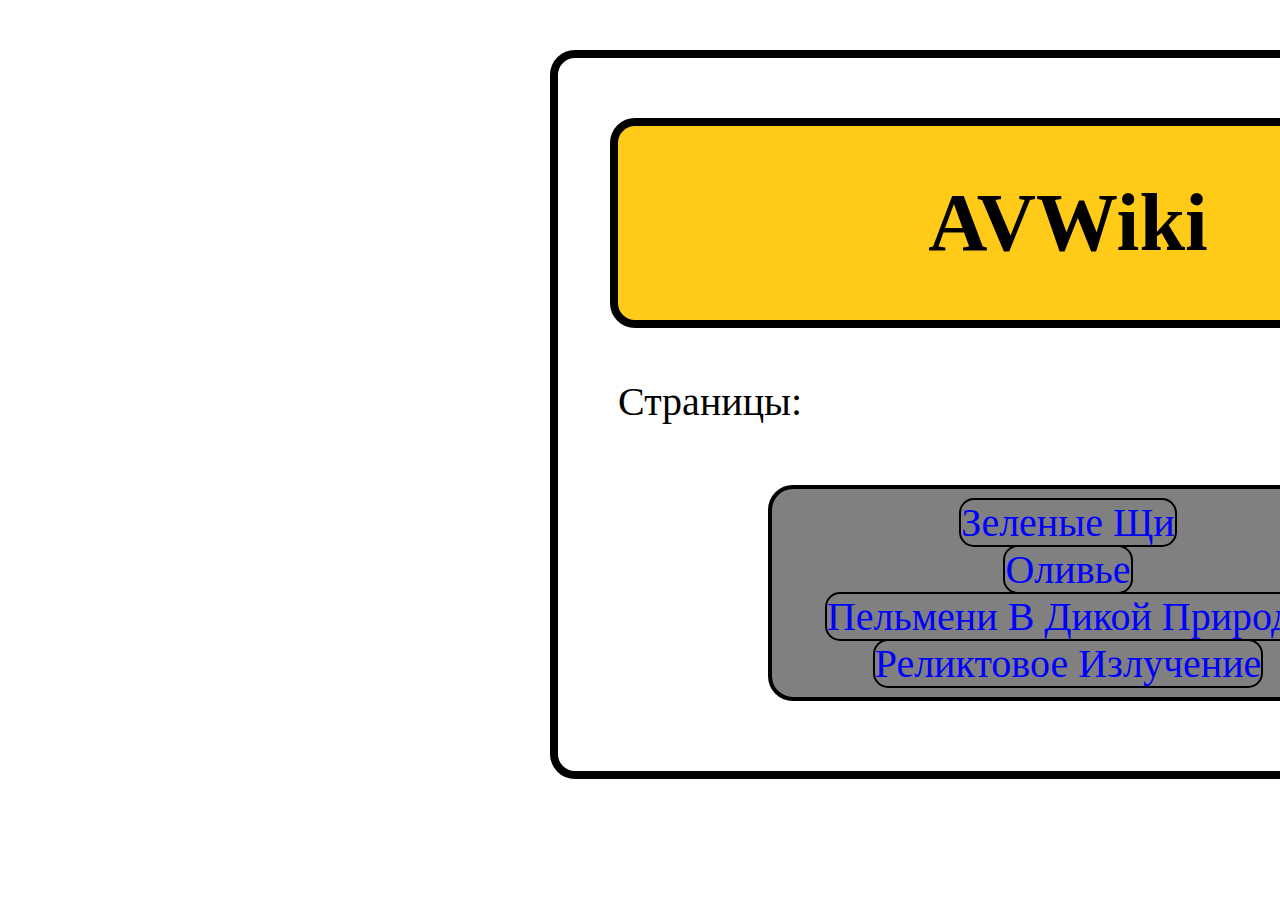
==== index.html @ bc50752f "Add Files" ====
<!DOCTYPE html>
<html lang="ru">

<head>
    <meta charset="UTF-8">
    <meta name="viewport" content="width=device-width, initial-scale=1.0">
    <title>Document</title>
    <link rel="stylesheet" href="./css.css">
</head>

<body>
    <div class="titlediv">
        <H1 class="Title">AVWiki</H1>
        <p class="intotitle">Страницы:</p>
    </div>
    <div class="divan">
        <div>
            <a href="./ISHISHI/index950.html" class="ogurec">Зеленые Щи</a>
        </div>
        <div>
            <a href="./olive/index739.html" class="ogurec">Оливье</a>
        </div>
        <div>
            <a href="./пельмени в дикой природе/Index.html" class="ogurec">Пельмени В Дикой Природе</a>
        </div>
        <div>
            <a href="./ri/index.html" class="ogurec">Реликтовое Излучение</a>
        </div>

    </div>
</body>

</html>
---- css.css ----
body {
    text-align: center;
    border: 8px solid black;
    padding: 10px;
    margin: 50px 550px;
    border-radius: 25px;
    width: 1000px;


}

.Title {
    font-weight: 1200;
    border: 8px solid black;
    padding: 50px;
    font-size: 82px;
    background-color: #ffca18;
    width: 800px;
    margin: 50px auto;
    border-radius: 25px;
}

.intotitle {
    font-weight: 1200;
    font-size: 40px;
    text-align: left;
    padding-left: 50px;
}

a {
    font-size: 40px;
    text-align: left;
    text-decoration: none;
    color: blue;
    border: 2px solid black;
    border-radius: 15px;
    margin-top: 20px;
}
.divan{
    margin: 60px 200px;
    border: 4px solid black;
    padding: 10px;
    border-radius: 25px;
    background-color: gray; 
}
.ogurec {

   
}
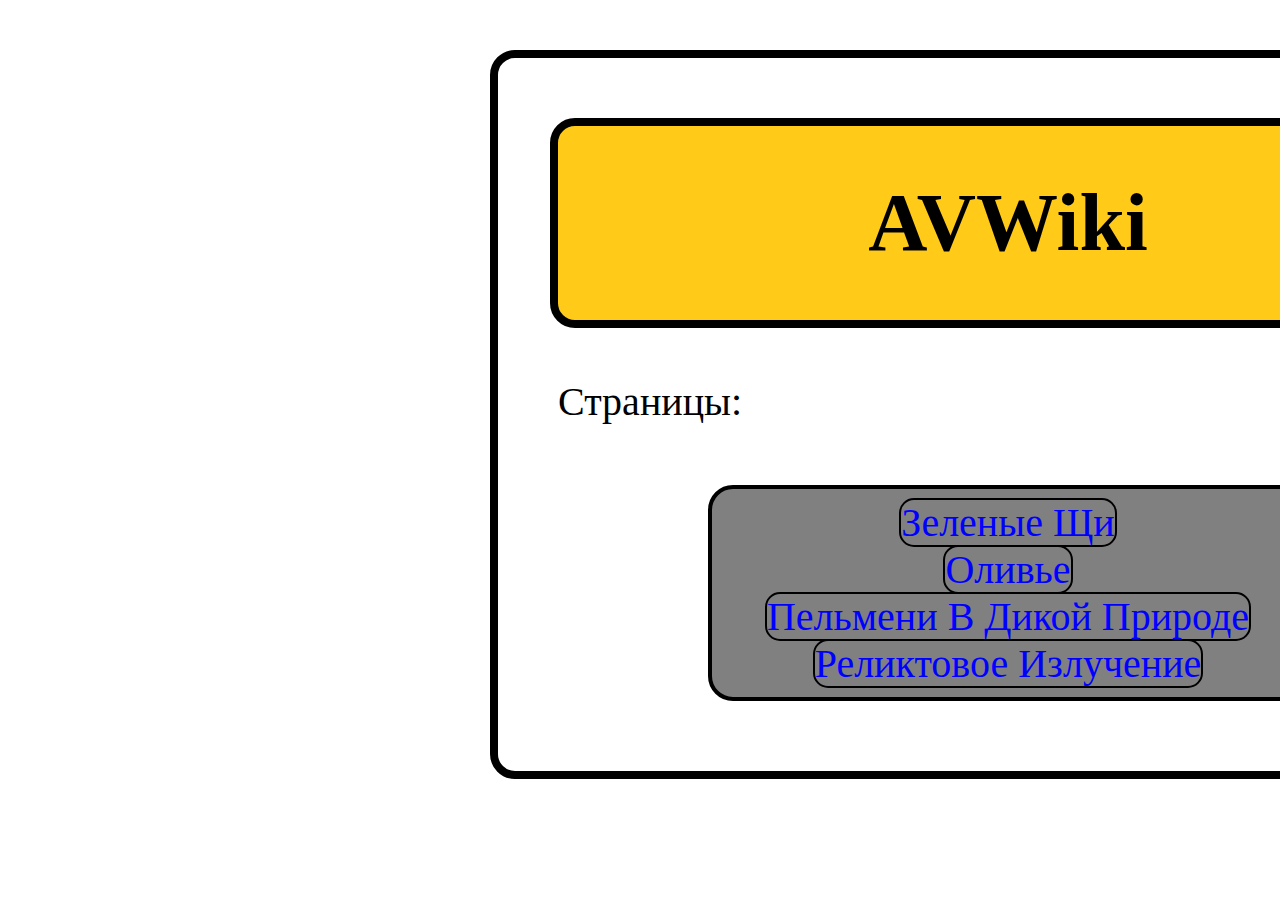
==== commit d4fb971e: "Update index.html" ====
--- a/index.html
+++ b/index.html
@@ -4,7 +4,7 @@
 <head>
     <meta charset="UTF-8">
     <meta name="viewport" content="width=device-width, initial-scale=1.0">
-    <title>Document</title>
+    <title>AVWiki</title>
     <link rel="stylesheet" href="./css.css">
 </head>
 
@@ -30,4 +30,4 @@
     </div>
 </body>
 
-</html>+</html>
--- a/css.css
+++ b/css.css
@@ -2,7 +2,7 @@
     text-align: center;
     border: 8px solid black;
     padding: 10px;
-    margin: 50px 550px;
+    margin: 50px 490px;
     border-radius: 25px;
     width: 1000px;
 
@@ -46,4 +46,4 @@
 .ogurec {
 
    
-}+}
